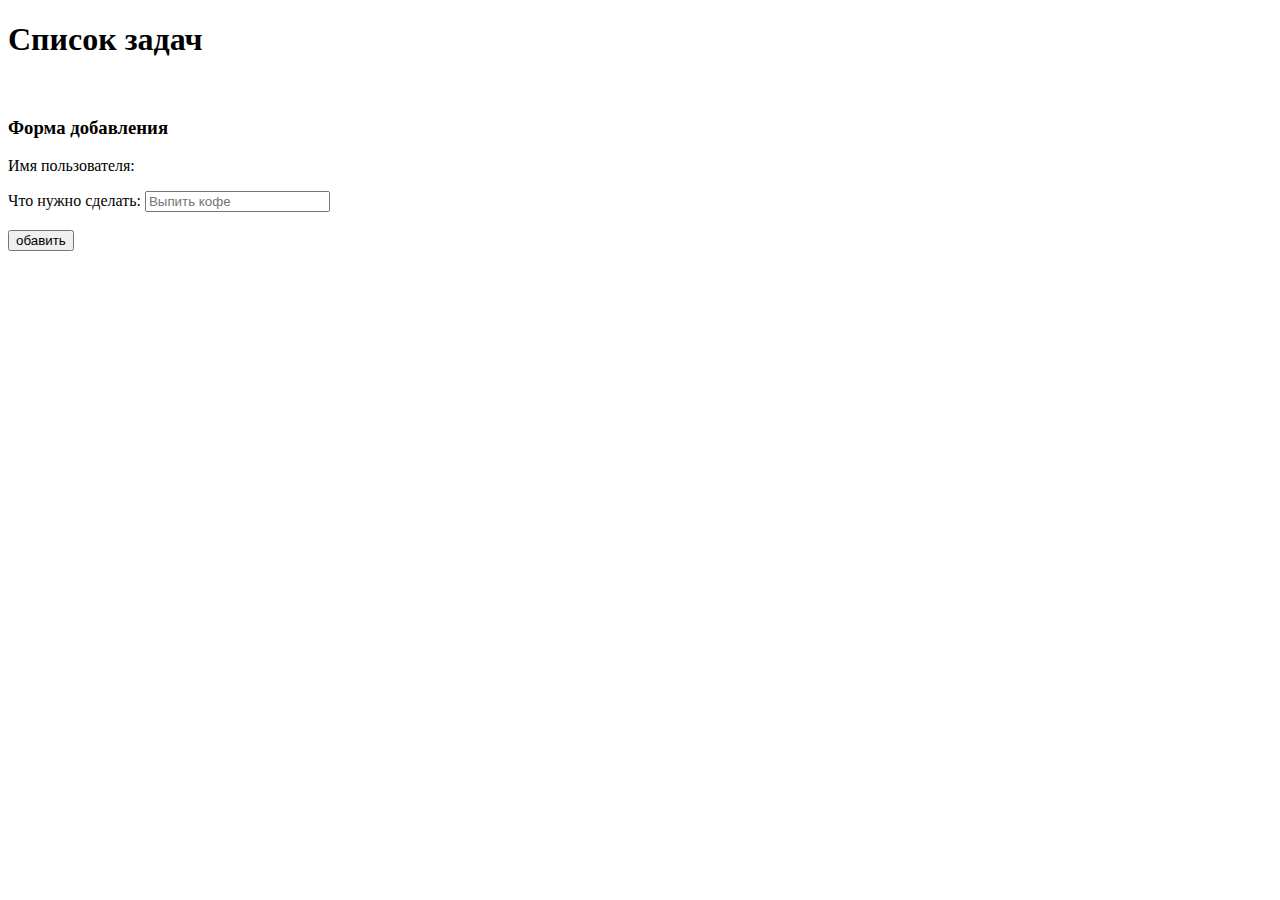
==== practice/15/index.html @ 7248e612 "15ДЗ. Сервер работает" ====
<!DOCTYPE html>
<html>
  <head>
    <meta charset="utf-8" />
    <title>Урок "Модули"</title>
  </head>

  <body>
    <h1>Список задач</h1>
    <ul class="tasks" id="list"></ul>
    <br />
    <!— Должна появиться после входа —>
    <div class="form">
      <h3 class="form-title">Форма добавления</h3>
      <p class="form-name">Имя пользователя:</p>
      <div class="form-row">
        Что нужно сделать:
        <input
          type="text"
          id="text-input"
          class="input"
          placeholder="Выпить кофе"
        />
      </div>
      <br />
      <button class="button" id="add-button">обавить</button>
    </div>
  </body>
  <script>
    // const buttonElement = document.getElementById("add-button");
    // const listElement = document.getElementById("list");
    // const textInputElement = document.getElementById("text-input");

    // let tasks = [];

    // const fetchAndRenderTasks = () => {
    //   fetch("https://webdev-hw-api.vercel.app/api/todos", {
    //     method: "GET",
    //   })
    //     .then((response) => {
    //       return response.json();
    //     })
    //     .then((responseData) => {
    //       tasks = responseData.todos;
    //       renderTasks();
    //       return true;
    //     });
    // };

    // const renderTasks = () => {
    //   const tasksHtml = tasks
    //     .map((task) => {
    //       return '
    //       <li class="task">
    //         <p class="task-text">
    //           ${task.text}
    //           <button data-id="${task.id}" class="button delete-button">Удалить</button>
    //         </p>
    //       </li>';
    //     })
    //     .join("");

    //   listElement.innerHTML = tasksHtml;
    //   const deleteButtons = document.querySelectorAll(".delete-button");

    //   for (const deleteButton of deleteButtons) {
    //     deleteButton.addEventListener("click", (event) => {
    //       event.stopPropagation();

    //       const id = deleteButton.dataset.id;

    //       fetch("https://webdev-hw-api.vercel.app/api/todos/" + id, {
    //         method: "DELETE",
    //       })
    //         .then((response) => {
    //           return response.json();
    //         })
    //         .then(() => {
    //           fetchAndRenderTasks();
    //         });
    //     });
    //   }
    // };

    // fetchAndRenderTasks();

    // buttonElement.addEventListener("click", () => {
    //   if (textInputElement.value === "") {
    //     return;
    //   }

    //   buttonElement.disabled = true;
    //   buttonElement.textContent = "Элемент добавлятся...";

    //   fetch("https://webdev-hw-api.vercel.app/api/todos", {
    //     method: "POST",
    //     body: JSON.stringify({
    //       text: textInputElement.value,
    //     }),
    //   })
    //     .then((response) =>{
    //       return response.json();
    //     })
    //     .then(() => {
    //       return fetchAndRenderTasks();
    //     })
    //     .then(() => {
    //       buttonElement.disabled = false;
    //       buttonElement.textContent = "Добавить";
    //       textInputElement.value = "";
    //     });

    //   renderTasks();
    // });
  </script>
</html>
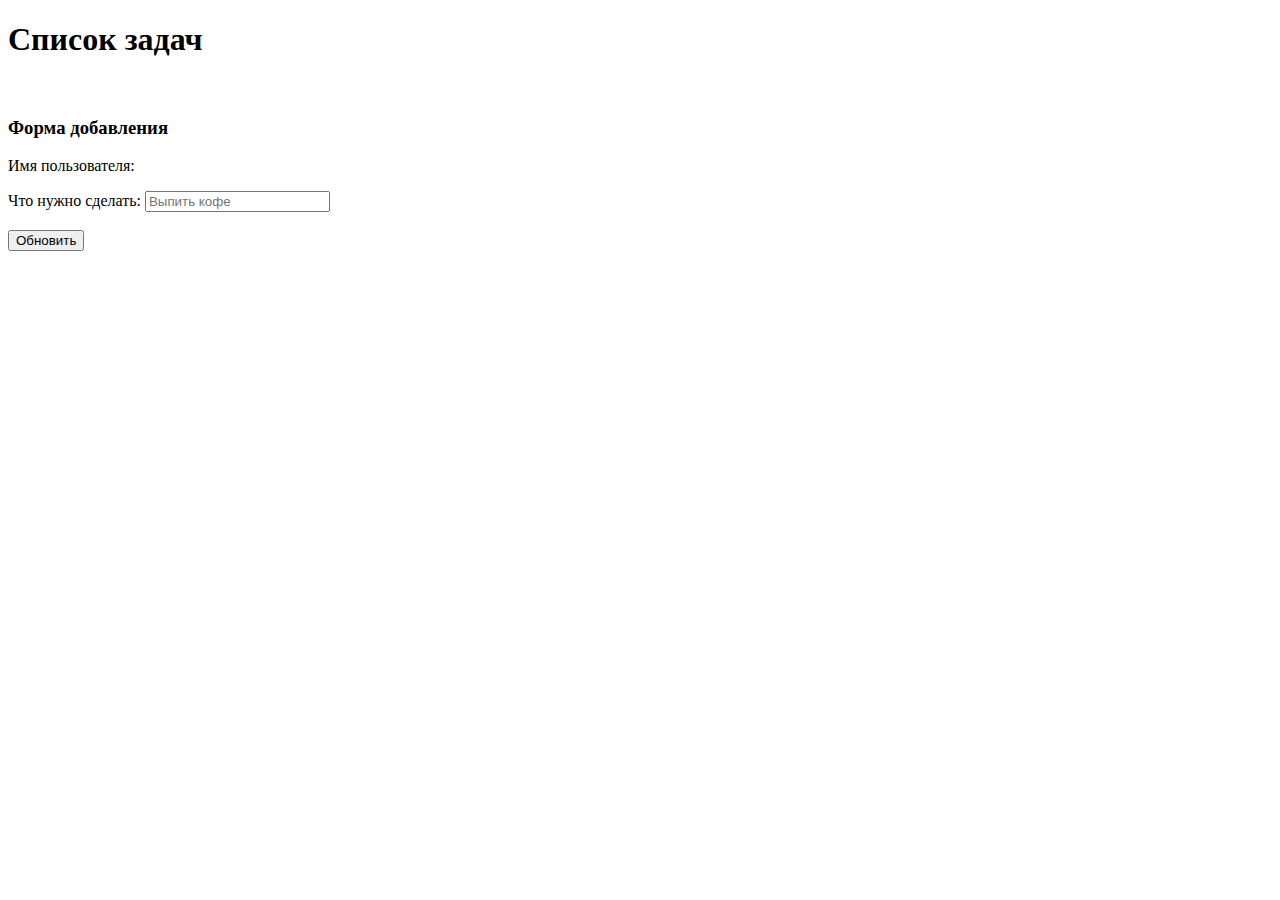
==== commit 1d7548ba: "Работаю над 15 мля ДЗ" ====
--- a/practice/15/index.html
+++ b/practice/15/index.html
@@ -23,8 +23,9 @@
         />
       </div>
       <br />
-      <button class="button" id="add-button">обавить</button>
+      <button class="button" id="add-button">Обновить</button>
     </div>
+    <script type="module" src="./main.js"></script>
   </body>
   <script>
     // const buttonElement = document.getElementById("add-button");
